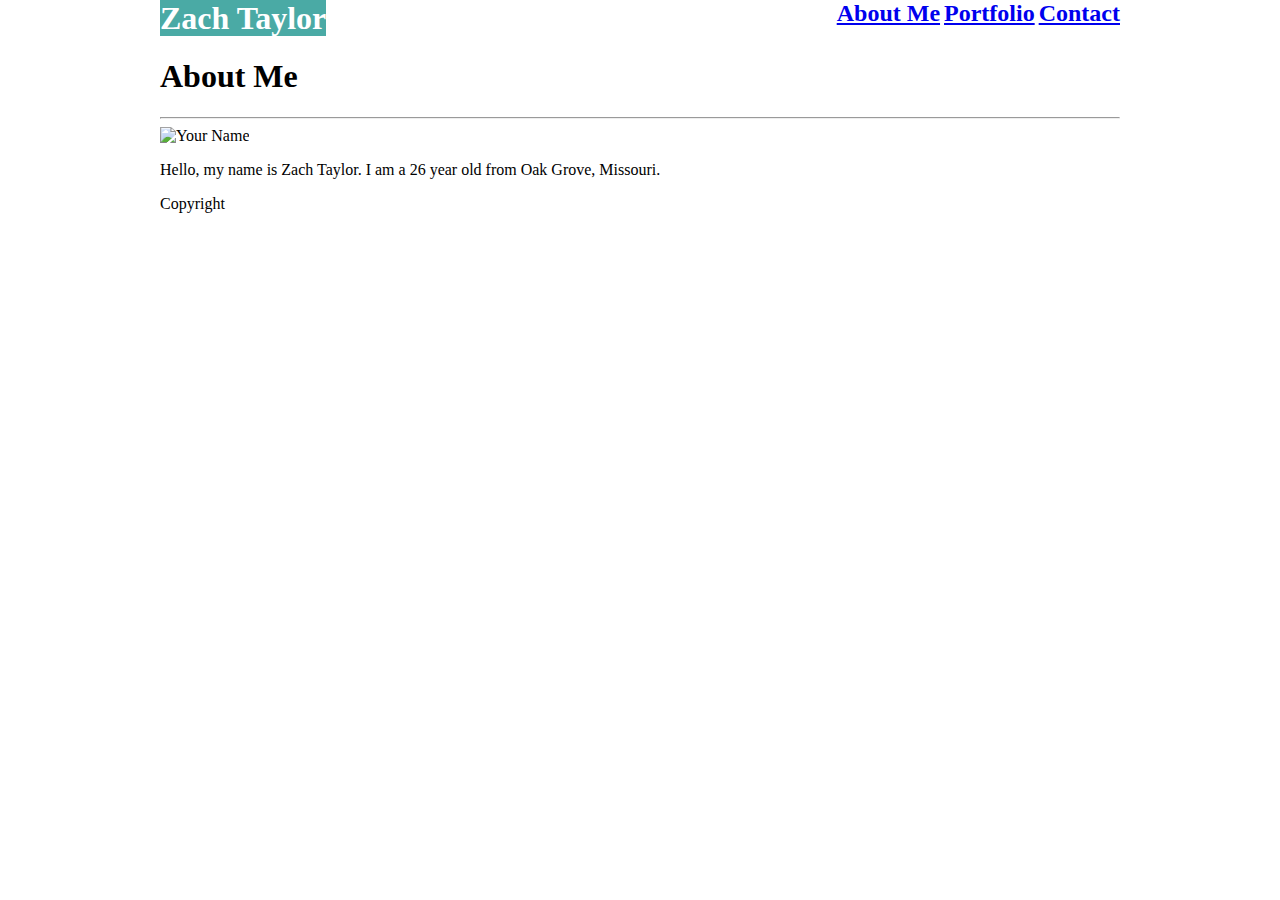
==== index.html @ 5955a952 "updated html and started on css" ====
<!DOCTYPE html>
<html lang="en-us">

<head>
  <meta charset="UTF-8">
  <title>About Me</title>
  <link rel="stylesheet" type="text/css" href="assets/css/style.css">
</head>

<body>
<!-- Header (Name, contact, portfolio, contact) -->
    <header>
        <h1 class="fullname">Zach Taylor</h1>
        <div class="container1">
                <h2><a href="index.html">About Me</a></h2>
                <h2><a href="portfolio.html">Portfolio</a></h2>            
                <h2><a href="contact.html">Contact</a></h2>   
        </div>

    </header>


<!-- Main Content for About Me Page -->
<div class="container2">
    <h1 class="aboutme">About Me</h1>

    <hr>

    <section id="main-bio">
        <img id="bio-image" src="https://placehold.it/200x200" alt="Your Name">
        <p>Hello, my name is Zach Taylor. I am a 26 year old from Oak Grove, Missouri.</p>
    </section>

</div>

<!-- Footer -->
<div class="footer">
    <p>Copyright</p>
</div>


    </header>

</body>
---- assets/css/style.css ----
body {
    width: 960px;
    margin: auto;
    background: white;
}

header {
    font-family: Georgia, 'Times New Roman', Times, serif;
    background: white;

}

.container1 {
    float: right;
}

.fullname, .container1 {
    display: inline;
}

.fullname {
    background: #4aaaa5;
    overflow: hidden;
    color: white;
}

h2 {
    display: inline;
}
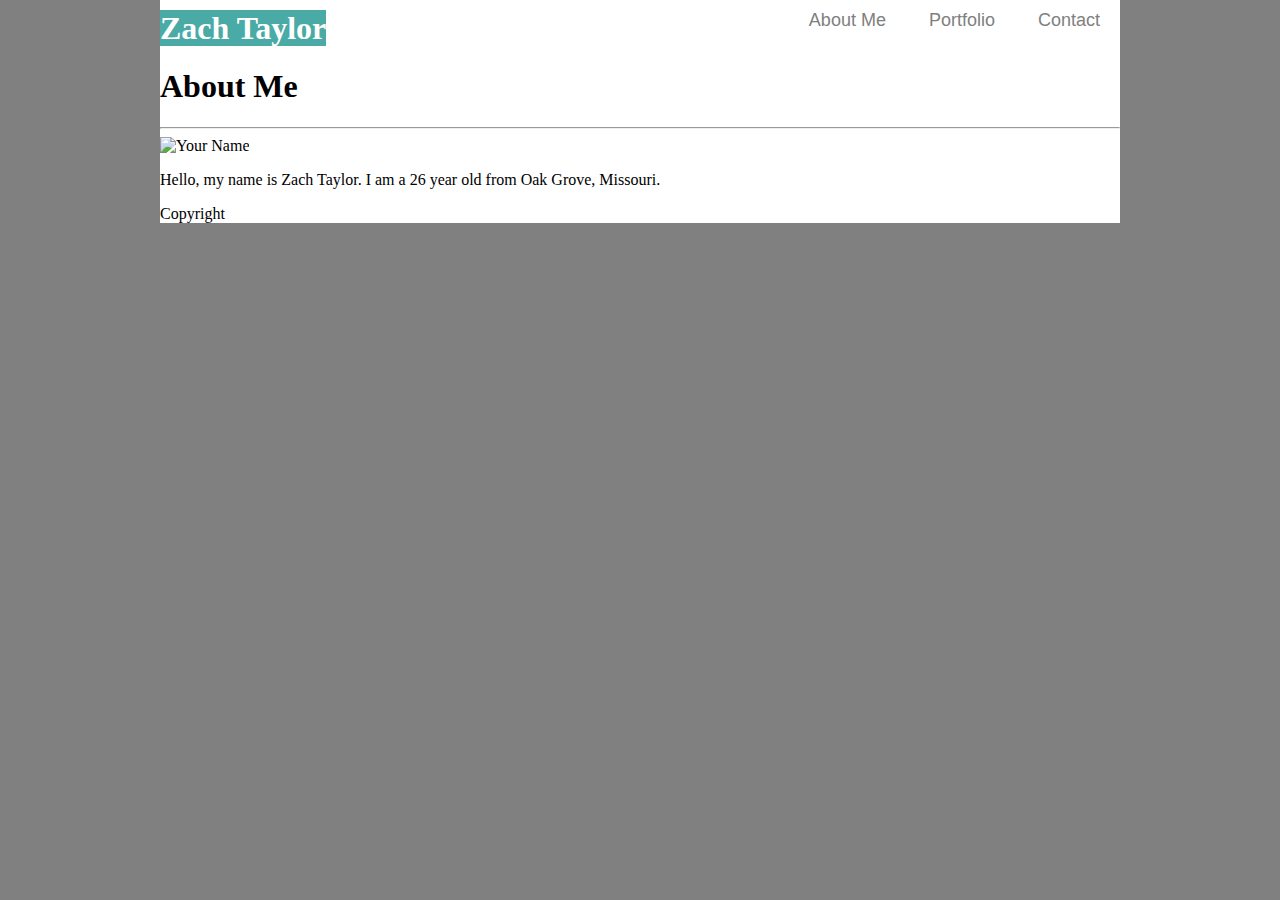
==== commit 77c2c904: "added header, nav, section boxes" ====
--- a/index.html
+++ b/index.html
@@ -9,6 +9,7 @@
 
 <body>
 <!-- Header (Name, contact, portfolio, contact) -->
+<div class="containerall">
     <header>
         <h1 class="fullname">Zach Taylor</h1>
         <div class="container1">
@@ -40,5 +41,5 @@
 
 
     </header>
-
+</div>
 </body>
--- a/assets/css/style.css
+++ b/assets/css/style.css
@@ -1,17 +1,32 @@
 body {
     width: 960px;
     margin: auto;
+    background: gray;
+}
+
+.containerall {
     background: white;
+    margin: 0 auto;
 }
 
 header {
     font-family: Georgia, 'Times New Roman', Times, serif;
     background: white;
+    padding-top: 10px;
 
 }
 
 .container1 {
     float: right;
+    font-size: 12px;
+}
+
+a {
+    text-decoration: none;
+    padding: 20px;
+    color: gray;
+    font-family: Arial, Helvetica, sans-serif;
+    font-weight: lighter
 }
 
 .fullname, .container1 {
